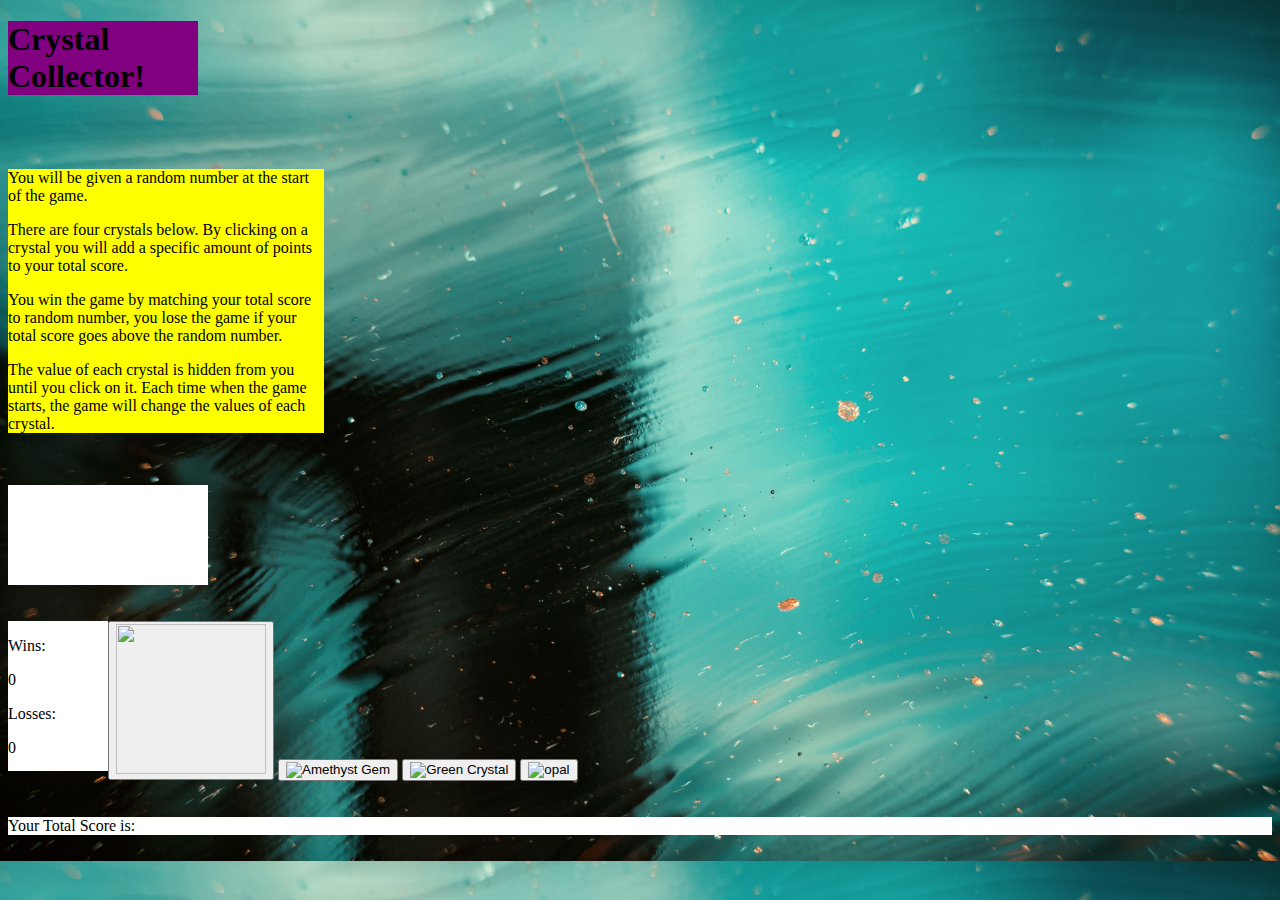
==== index.html @ b1280b47 "updating css for score div" ====
<!DOCTYPE html>
<html lang="en">

<head>
    <meta charset="UTF-8">
    <meta name="viewport" content="width=device-width, initial-scale=1.0">
    <meta http-equiv="X-UA-Compatible" content="ie=edge">
    <title>Crystal Collector Game</title>
    <link rel="stylesheet" type="text/css" href="assets/css/style.css">
    <script type="text/javascript" src="https://cdnjs.cloudflare.com/ajax/libs/jquery/3.2.1/jquery.min.js"></script>

</head>

<body>
    <div class="game-name">
        <header>
            <h1>
                Crystal Collector!
            </h1>
        </header>
    </div>

    <main>
        <br>
        </br>
        <div id="instructions">
            <p class="game-instructions">
                You will be given a random number at the start of the game.
            </p>
            <p>
                There are four crystals below. By clicking on a crystal you will
                add a specific amount of points to your total score.
            </p>

            <p>
                You win the game by matching your total score to random number, you lose the
                game if your total score goes above the random number.
            </p>

            <p>
                The value of each crystal is hidden from you until you click on it.

                Each time when the game starts, the game will change the values of each crystal.
            </p>
        </div>
        <div class="random-number" id="randNum"></div>

        <br>
        </br>
        <!-- displays numbers -->
        <div class="target-number">
        </div>
        <br>
        </br>
        
        <div class="wins-losses">
            <p id="wins">
                Wins:
            </p>
            <p id="wins-number">
                0
            </p>
            <p id="losses">
                Losses:
            </p>
            <p id="losses-number">
                0
            </p>
        </div>
        </div>



        <div class="Image of Gems">
            <div id="gems">
                <button id="blue">
                    <img src="https://www.netclipart.com/pp/m/15-157918_collection-of-crystal-transparent-high-quality-get.png"
                        width="150" height="150 alt=" Blue Gem" />
                </button>

                <button id="Amethyst">
                    <img src="https://cdn4.iconfinder.com/data/icons/free-crystal-icons/512/Amethyst.png" width="150"
                        height="150" alt="Amethyst Gem" />
                </button>

                <button id="green">
                    <img src="https://cdn4.iconfinder.com/data/icons/free-crystal-icons/512/Gemstone.png" width="150"
                        height="150" alt="Green Crystal" />
                </button>

                <button id="opal">
                    <img src="https://cdn4.iconfinder.com/data/icons/free-crystal-icons/512/Opal.png" width="150"
                        height="150" alt="opal" />
                </button>

            </div>

        </div>
        <br>
        </br>
        <div class="total-score">
                <div id = "score">Your Total Score is:
        </div>
            <!-- Number Score -->
            <div id="totScore">
                0
            </div>
        </div>

    </main>
    <script type="text/javascript">
    </script>
</body>

</html>
---- assets/css/style.css ----
body{
    background-image:url("../images/Crystal-Background.jpg");
    background-color: green;
    background-size:cover;
}


.game-name{
    width:15%;
    height: 85%;
    background-color: purple;
}

#instructions{
    background-color:yellow;
    font-style: Times New Roman;
    height: 75%;
    width: 25%;
}

.target-number{
    background-color: white;
    width: 200px;
    height: 100px;
}

.wins-losses{
    background-color: white;
    width: 100px;
    height: 150px;
    float: left;

}

#wins, #losses{
    background-color: white;
}

total-score{
    background-color: transparent;
}

#score{
    background-color: white;
}
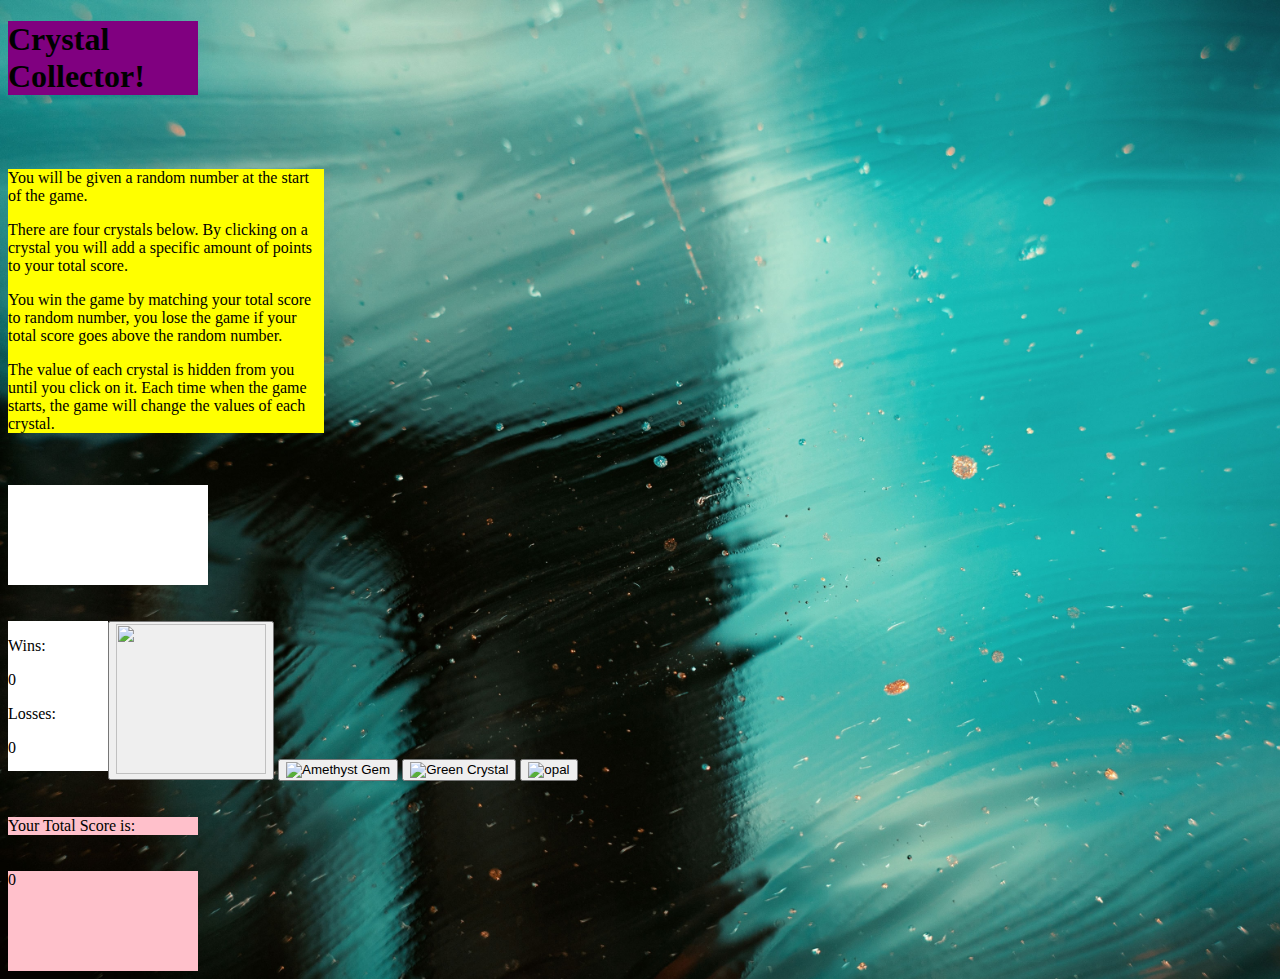
==== commit 61639092: "updated total score css" ====
--- a/index.html
+++ b/index.html
@@ -43,16 +43,14 @@
                 Each time when the game starts, the game will change the values of each crystal.
             </p>
         </div>
-        <div class="random-number" id="randNum"></div>
-
         <br>
         </br>
         <!-- displays numbers -->
-        <div class="target-number">
+        <div class="target-number" id="targetNum">
         </div>
         <br>
         </br>
-        
+
         <div class="wins-losses">
             <p id="wins">
                 Wins:
@@ -99,9 +97,11 @@
         <br>
         </br>
         <div class="total-score">
-                <div id = "score">Your Total Score is:
-        </div>
+            <div id="score">Your Total Score is:
+            </div>
             <!-- Number Score -->
+            <br>
+            </br>
             <div id="totScore">
                 0
             </div>
--- a/assets/css/style.css
+++ b/assets/css/style.css
@@ -41,5 +41,13 @@
 }
 
 #score{
-    background-color: white;
+    background-color: pink;
+    width: 15%;
+    height: 85%;
+}
+
+#totScore{
+    background-color:pink;
+    width: 190px;
+    height: 100px;
 }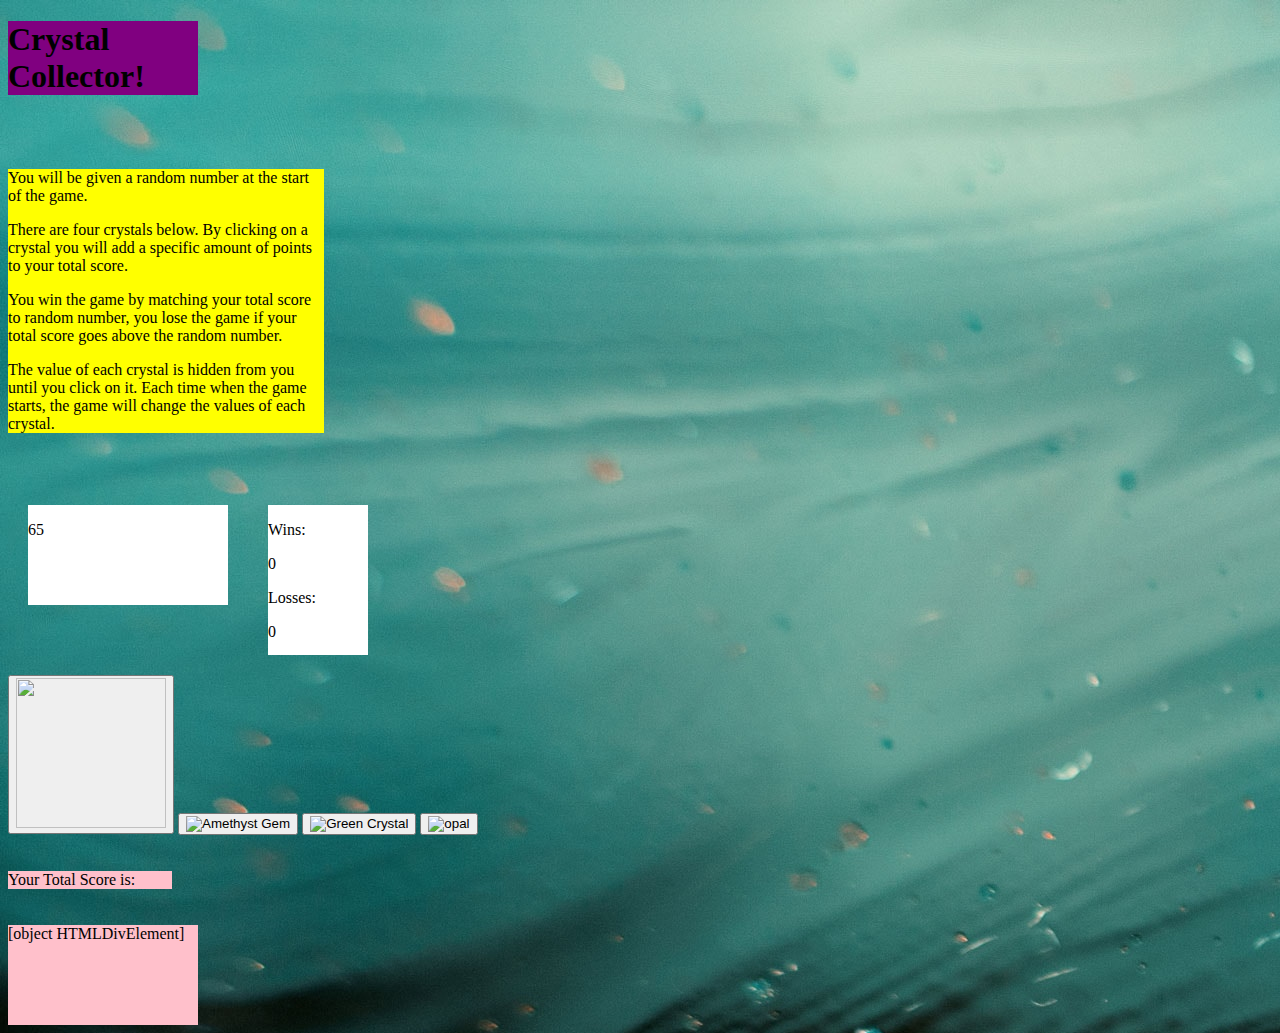
==== commit fe0798e3: "finished project" ====
--- a/index.html
+++ b/index.html
@@ -45,38 +45,33 @@
         </div>
         <br>
         </br>
-        <!-- displays numbers -->
-        <div class="target-number" id="targetNum">
+        <div class="crystal">
+            <div class="target-number" id="targetNum">
+                <p class="random">target number</p>
+            </div>
+            <div class="wins-losses">
+                <p id="wins">
+                    Wins:
+                </p>
+                <p id="wins-number">
+                    0
+                </p>
+                <p id="losses">
+                    Losses:
+                </p>
+                <p id="losses-number">
+                    0
+                </p>
+            </div>
         </div>
-        <br>
-        </br>
-
-        <div class="wins-losses">
-            <p id="wins">
-                Wins:
-            </p>
-            <p id="wins-number">
-                0
-            </p>
-            <p id="losses">
-                Losses:
-            </p>
-            <p id="losses-number">
-                0
-            </p>
-        </div>
-        </div>
-
-
-
-        <div class="Image of Gems">
+        <div class="gem-image">
             <div id="gems">
                 <button id="blue">
                     <img src="https://www.netclipart.com/pp/m/15-157918_collection-of-crystal-transparent-high-quality-get.png"
                         width="150" height="150 alt=" Blue Gem" />
                 </button>
 
-                <button id="Amethyst">
+                <button id="amethyst">
                     <img src="https://cdn4.iconfinder.com/data/icons/free-crystal-icons/512/Amethyst.png" width="150"
                         height="150" alt="Amethyst Gem" />
                 </button>
@@ -108,7 +103,7 @@
         </div>
 
     </main>
-    <script type="text/javascript">
+    <script src="./assets/javascript/game.js" text/javascript">
     </script>
 </body>
 
--- a/assets/css/style.css
+++ b/assets/css/style.css
@@ -1,7 +1,7 @@
 body{
     background-image:url("../images/Crystal-Background.jpg");
     background-color: green;
-    background-size:cover;
+    
 }
 
 
@@ -9,6 +9,7 @@
     width:15%;
     height: 85%;
     background-color: purple;
+   
 }
 
 #instructions{
@@ -22,16 +23,27 @@
     background-color: white;
     width: 200px;
     height: 100px;
+    float:left;
+    margin:20px;
+
 }
+
+ .gem-image{ 
+    overflow:auto;
+    clear:both;
+ }
 
 .wins-losses{
     background-color: white;
     width: 100px;
     height: 150px;
-    float: left;
-
+    float:left;
+    margin:20px;
 }
 
+.crystal{
+    display: block;
+}
 #wins, #losses{
     background-color: white;
 }
@@ -42,8 +54,8 @@
 
 #score{
     background-color: pink;
-    width: 15%;
-    height: 85%;
+    width: 13%;
+    height: 86%;
 }
 
 #totScore{
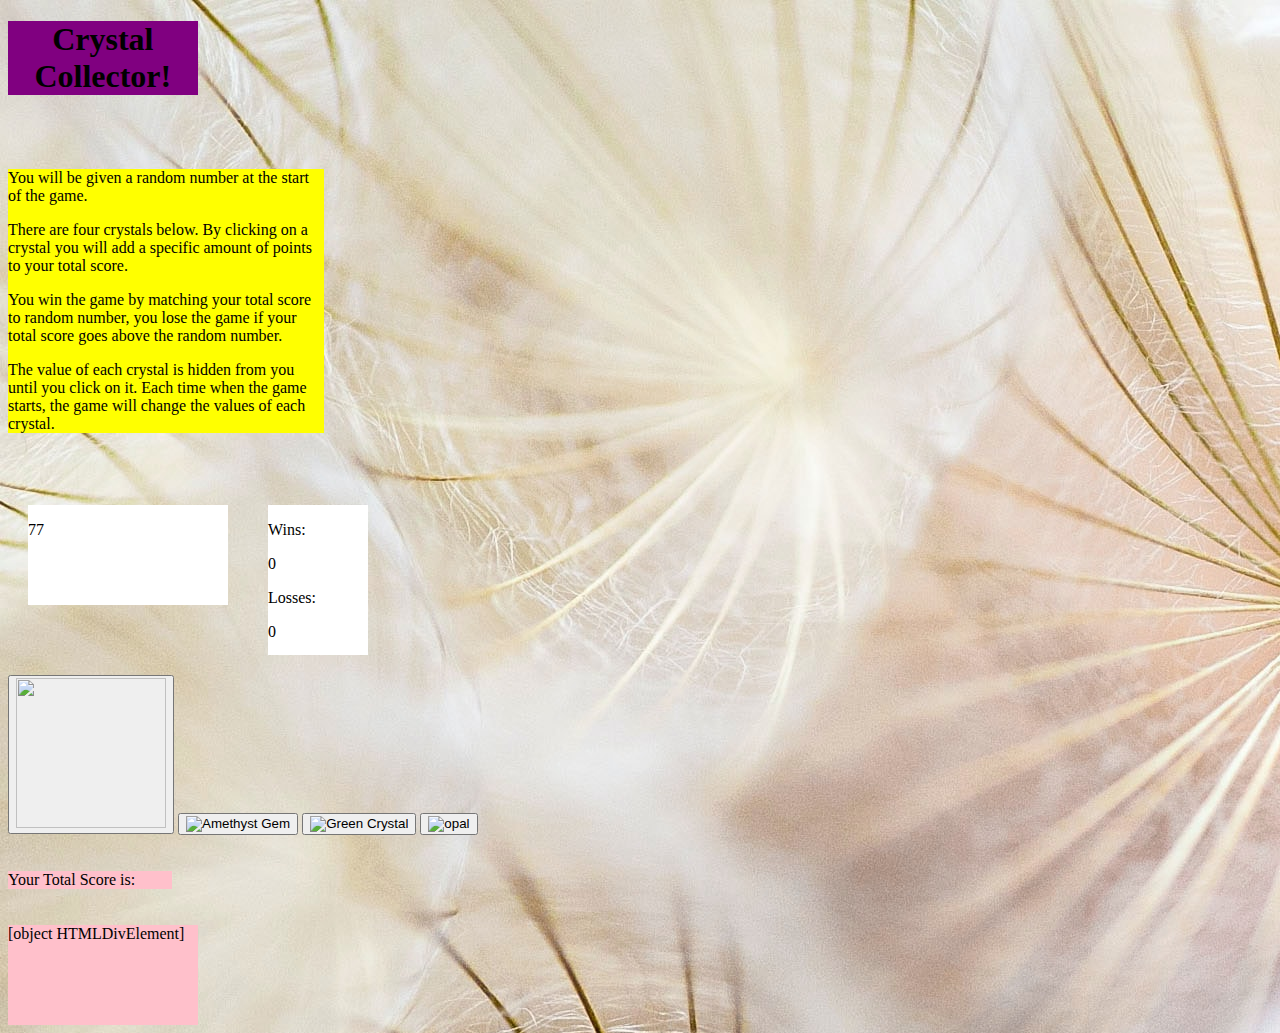
==== commit 896090aa: "changed background image" ====
--- a/index.html
+++ b/index.html
@@ -13,11 +13,9 @@
 
 <body>
     <div class="game-name">
-        <header>
-            <h1>
+            <h1 id="crystal-title">
                 Crystal Collector!
             </h1>
-        </header>
     </div>
 
     <main>
--- a/assets/css/style.css
+++ b/assets/css/style.css
@@ -1,5 +1,5 @@
 body{
-    background-image:url("../images/Crystal-Background.jpg");
+    background-image:url("../images/crystal.jpg");
     background-color: green;
     
 }
@@ -9,6 +9,7 @@
     width:15%;
     height: 85%;
     background-color: purple;
+    text-align: center;
    
 }
 
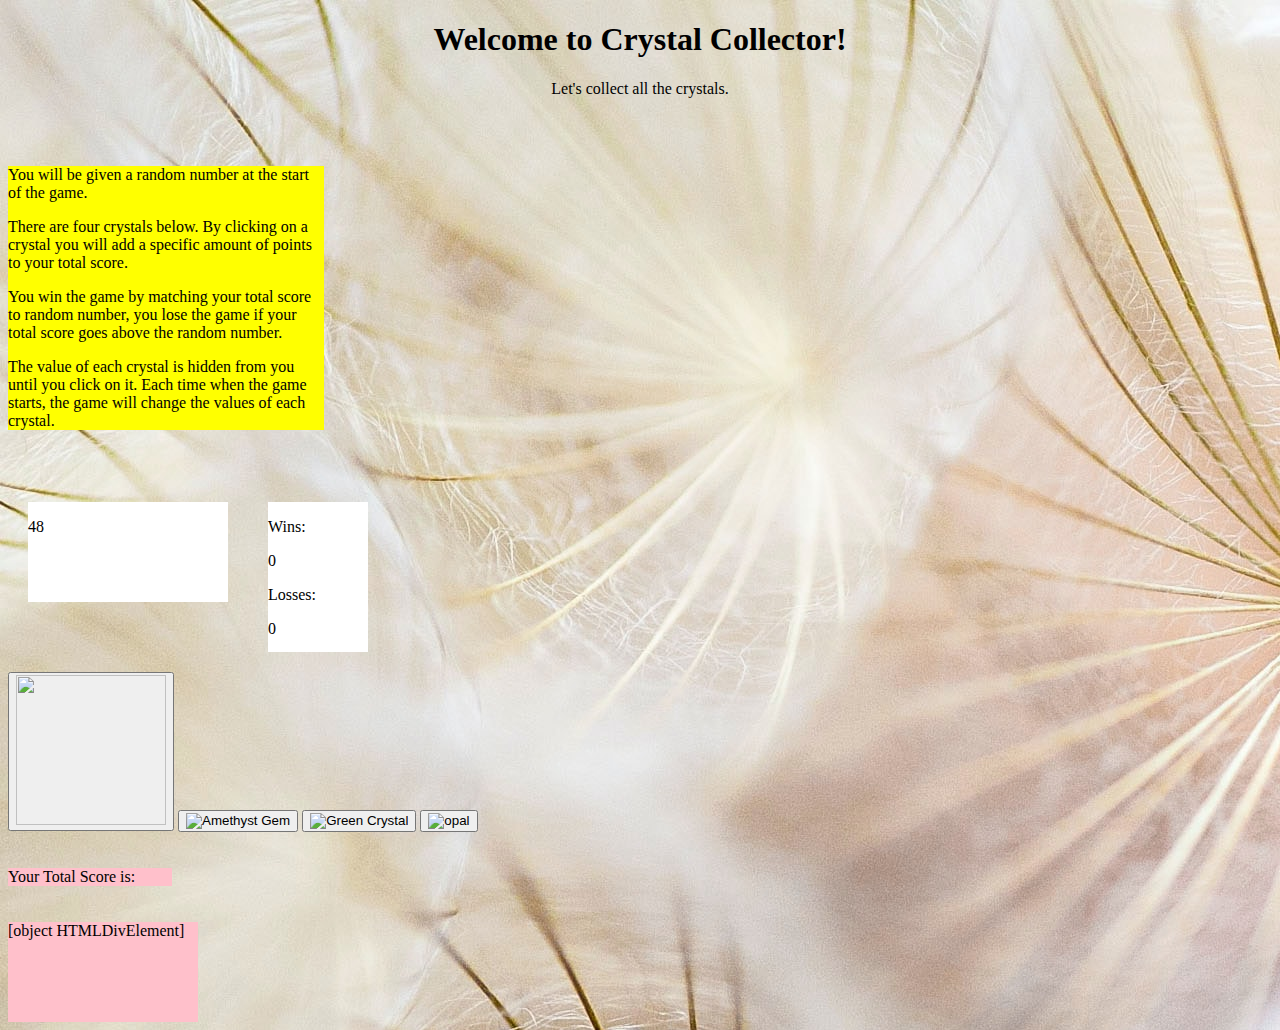
==== commit 11d94d7f: "added a jumbotron" ====
--- a/index.html
+++ b/index.html
@@ -8,20 +8,22 @@
     <title>Crystal Collector Game</title>
     <link rel="stylesheet" type="text/css" href="assets/css/style.css">
     <script type="text/javascript" src="https://cdnjs.cloudflare.com/ajax/libs/jquery/3.2.1/jquery.min.js"></script>
-
+    <script src="https://stackpath.bootstrapcdn.com/bootstrap/4.5.2/js/bootstrap.min.js" integrity="sha384-B4gt1jrGC7Jh4AgTPSdUtOBvfO8shuf57BaghqFfPlYxofvL8/KUEfYiJOMMV+rV" crossorigin="anonymous"></script>
 </head>
 
 <body>
-    <div class="game-name">
-            <h1 id="crystal-title">
-                Crystal Collector!
-            </h1>
-    </div>
+    <div class="jumbotron">
+        <h1 class="display-4">Welcome to Crystal Collector!</h1>
+        <p class="lead">Let's collect all the crystals.</p>
+        <!-- <hr class="my-4">
+        <p>It uses utility classes for typography and spacing to space content out within the larger container.</p>
+        <a class="btn btn-primary btn-lg" href="#" role="button">Learn more</a> -->
+      </div>
 
     <main>
         <br>
         </br>
-        <div id="instructions">
+        <div class="instructions">
             <p class="game-instructions">
                 You will be given a random number at the start of the game.
             </p>
--- a/assets/css/style.css
+++ b/assets/css/style.css
@@ -4,6 +4,9 @@
     
 }
 
+.jumbotron{
+    text-align: center;
+}
 
 .game-name{
     width:15%;
@@ -13,7 +16,7 @@
    
 }
 
-#instructions{
+.instructions{
     background-color:yellow;
     font-style: Times New Roman;
     height: 75%;
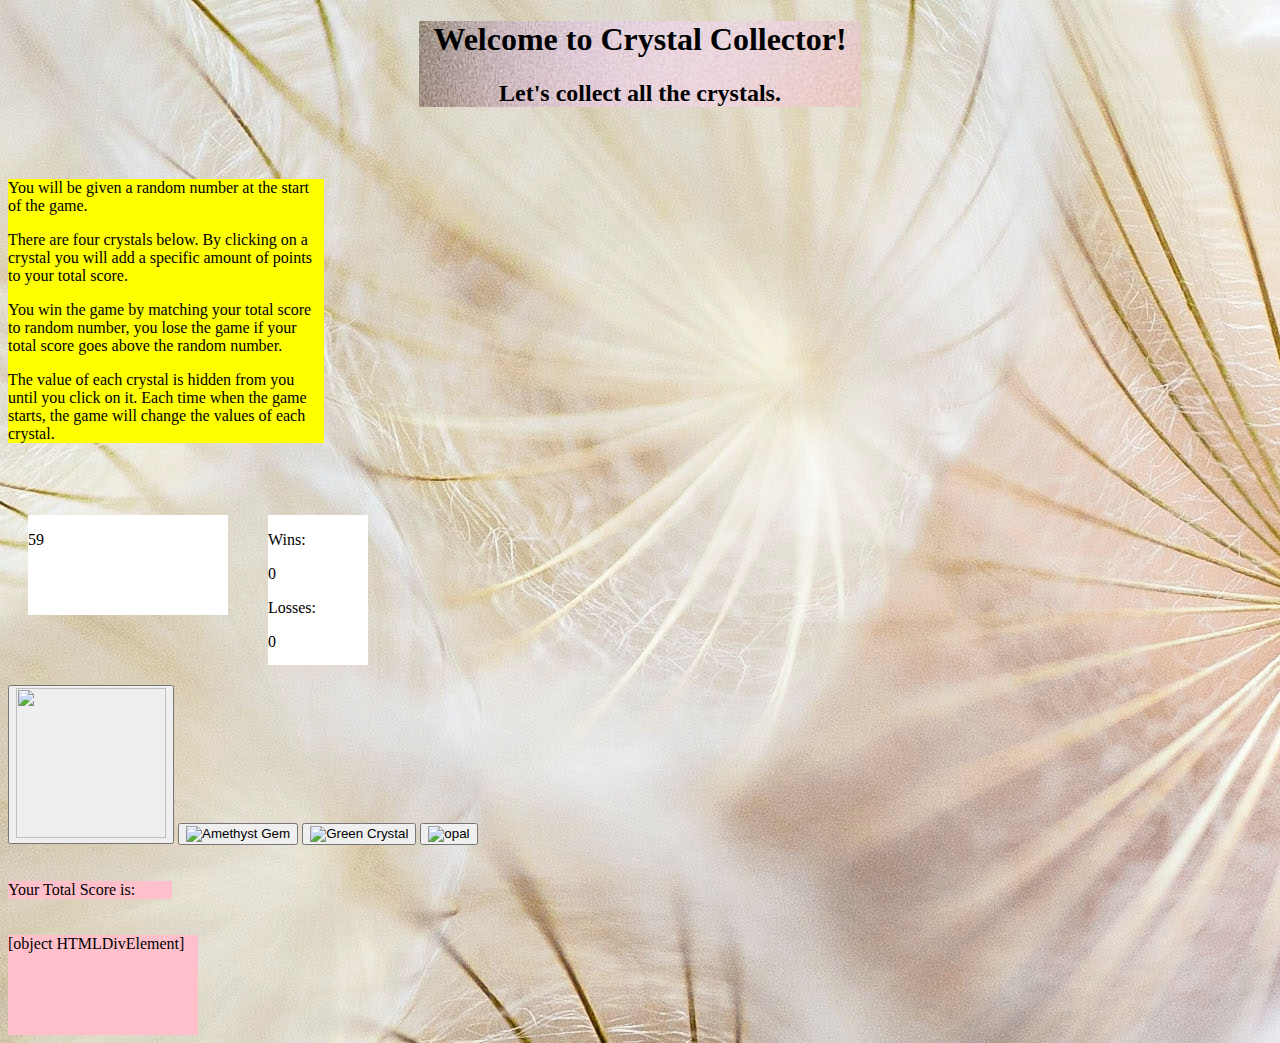
==== commit 2e4721e6: "added background image to jumbotron" ====
--- a/index.html
+++ b/index.html
@@ -14,7 +14,7 @@
 <body>
     <div class="jumbotron">
         <h1 class="display-4">Welcome to Crystal Collector!</h1>
-        <p class="lead">Let's collect all the crystals.</p>
+        <h2 class="lead">Let's collect all the crystals.</h2>
         <!-- <hr class="my-4">
         <p>It uses utility classes for typography and spacing to space content out within the larger container.</p>
         <a class="btn btn-primary btn-lg" href="#" role="button">Learn more</a> -->
--- a/assets/css/style.css
+++ b/assets/css/style.css
@@ -6,6 +6,9 @@
 
 .jumbotron{
     text-align: center;
+    background-image: url("../images/crystal-glasses.jpg");
+    width:35%;
+    margin:auto;
 }
 
 .game-name{
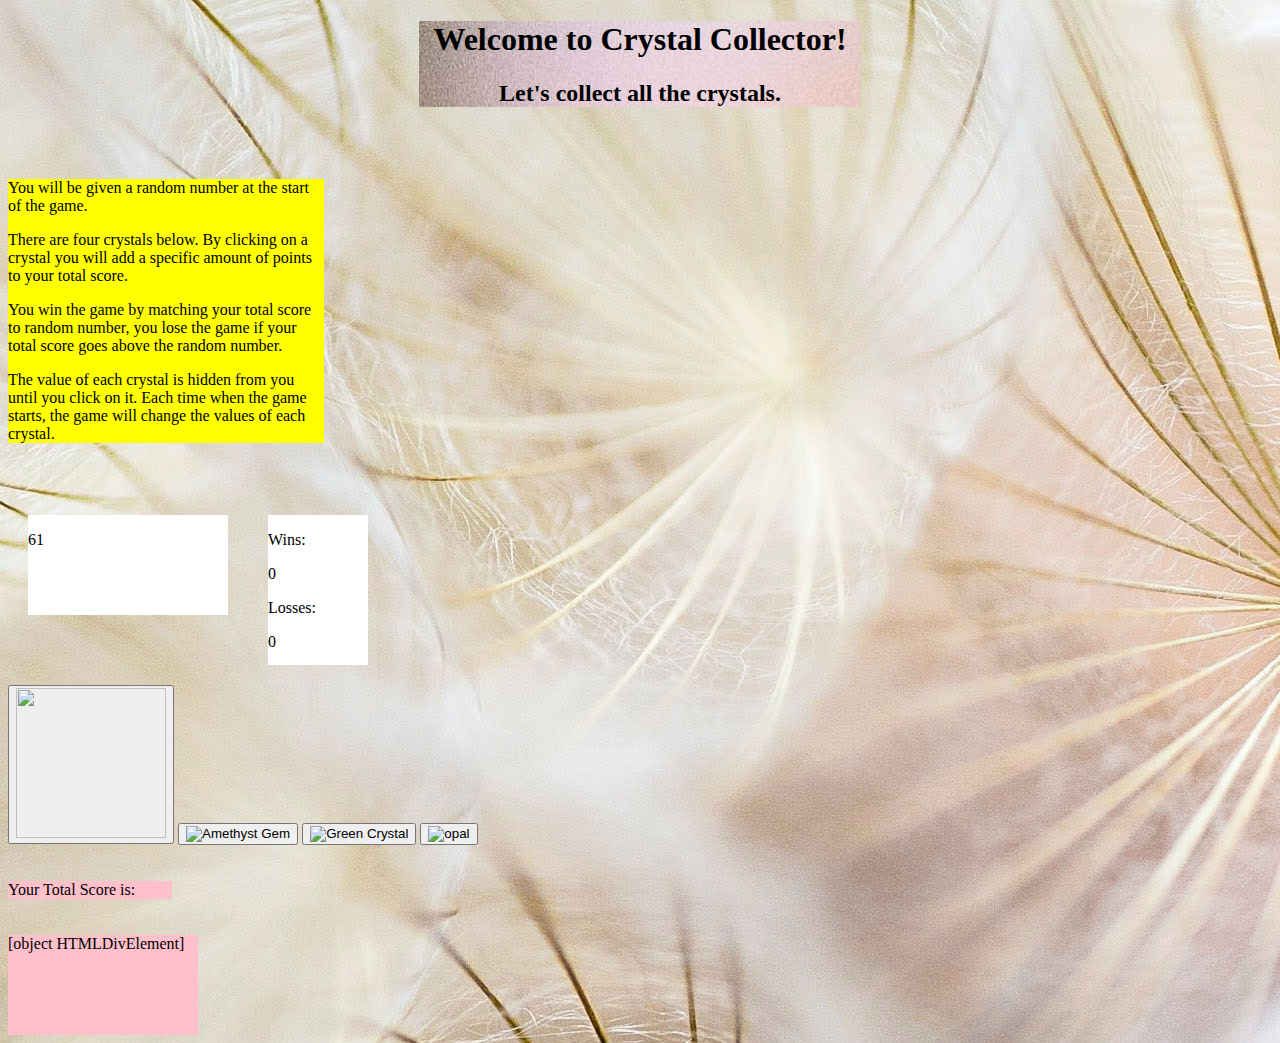
==== commit 9d455916: "added container to insructions div" ====
--- a/index.html
+++ b/index.html
@@ -20,10 +20,9 @@
         <a class="btn btn-primary btn-lg" href="#" role="button">Learn more</a> -->
       </div>
 
-    <main>
         <br>
-        </br>
-        <div class="instructions">
+    </br>
+        <div class="container">
             <p class="game-instructions">
                 You will be given a random number at the start of the game.
             </p>
@@ -101,8 +100,6 @@
                 0
             </div>
         </div>
-
-    </main>
     <script src="./assets/javascript/game.js" text/javascript">
     </script>
 </body>
--- a/assets/css/style.css
+++ b/assets/css/style.css
@@ -19,7 +19,7 @@
    
 }
 
-.instructions{
+.container{
     background-color:yellow;
     font-style: Times New Roman;
     height: 75%;
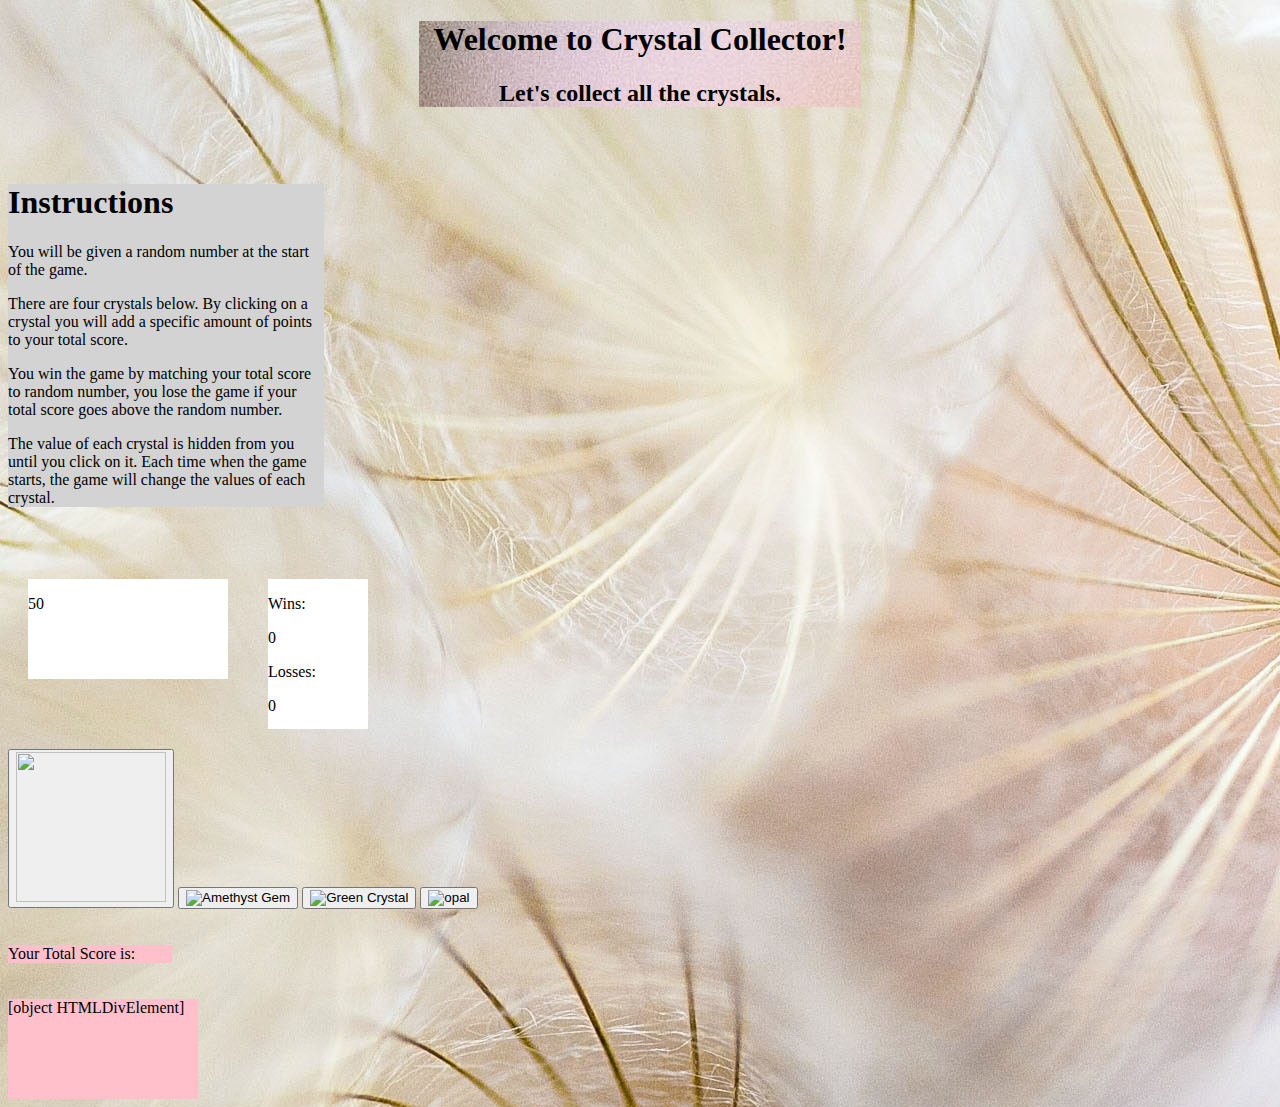
==== commit c6f29e94: "added header to instructions" ====
--- a/index.html
+++ b/index.html
@@ -23,6 +23,7 @@
         <br>
     </br>
         <div class="container">
+            <h1>Instructions</h1>
             <p class="game-instructions">
                 You will be given a random number at the start of the game.
             </p>
--- a/assets/css/style.css
+++ b/assets/css/style.css
@@ -20,7 +20,7 @@
 }
 
 .container{
-    background-color:yellow;
+    background-color: lightgrey;
     font-style: Times New Roman;
     height: 75%;
     width: 25%;
